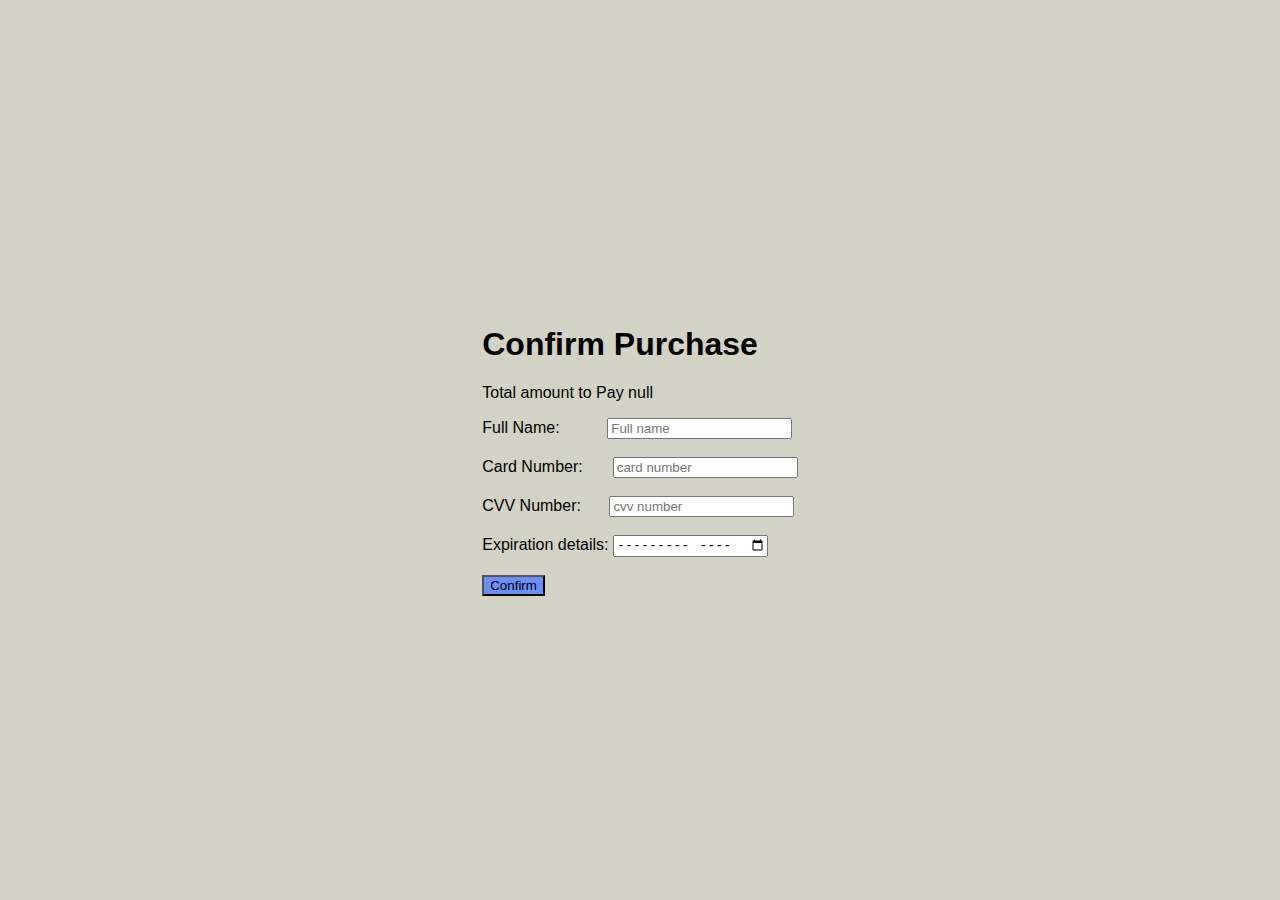
==== payment.html @ 4d9b532a "updated code" ====
<!DOCTYPE html>
<html lang="en"> 
    <head>
        <meta charset="UTF-8">
        <meta http-equiv="X-UA-Compatible" content="IE=edge">
        <meta name="viewport" content="width=device-width, initial-scale=1.0">
        <title>Payment</title>
        <link rel="stylesheet" href="style.css" />
        <script src="https://ajax.googleapis.com/ajax/libs/jquery/3.5.1/jquery.min.js"></script>
        <script src="https://ajax.aspnetcdn.com/ajax/jQuery/jquery-3.3.1.min.js"></script>
        <script src="https://ajax.aspnetcdn.com/ajax/jquery.validate/1.17.0/jquery.validate.min.js"></script>
        <script src="javascript.js" type="text/javascript"></script>
    
    </head>
<body>
	
	
	<!-- Use the main area to add the main content of the webpage -->
	<main id="main">
                    <h1>Confirm Purchase</h1>
                    <p>Total amount to Pay <span id="amount"></span></p>
		
                    <form action="#" method="POST" id="contact-form">
                        <span class="form-label">
                            <label for="fname">Full Name:</label>
                        </span>
                        <span class="form-input">
                            <input type="text" name="fname" class="fname text-bx" placeholder="Full name" required>
                        </span> 
                        <br>
                        <br>
                        <span class="form-label">
                            <label for="cnum">Card Number:</label>
                        </span>
                        <span class="form-input">
                            <input type="text" name="car_num" class="cnum text-bx" placeholder="card number" required>
                        </span> <br><br>
                        <span class="form-label">
                            <label for="cvv_num">CVV Number:</label>
                        </span>
                        <span class="form-input">
                            <input type="text" name="cvv_num" class="cvv_num text-bx" placeholder="cvv number" required>
                        </span>
                        
                        <br><br>
                        <label for="exp">Expiration details:</label>
                        <input type="month" id="exp" name="exp">
                        <br><br>
                        <input type="submit" value="Confirm" class="btn-search">
                    </form>
                    
                   
		
	</main>
<script>
    window.onload = function exampleFunction() { 
        document.getElementById('amount').innerText = " "+localStorage.getItem("storageName")
        } 
</script>
	

</body>
</html>
---- style.css ----
* {
  box-sizing: border-box;
}

body {
  background-color: rgb(211, 211, 197);
  color:black;
  display: flex;
  flex-direction: column;
  align-items: center;
  justify-content: center;
  height: 100vh;
  font-family: 'Lato', sans-serif;
  margin: 0;
}

.movie-holder {
  margin: 20px 0;
}

.movie-holder select {
  
  border: 0;
  border-radius: 2px;
  font-size: 14px;
  margin-left: 10px;
  padding: 5px 15px 5px 15px;
  appearance: none;
}


.seat {
  background-color: #444451;
  height: 25px;
  width: 25px;
  margin: 3px;
}

.seat.selected {
  background-color: #0d6236;
}

.seat.occupied {
  background-color: rgb(132, 40, 40);
}




.showcase {
  padding: 5px 10px;
  border-radius: 5px;
  color: #777;
  list-style-type: none;
  display: flex;
  justify-content: space-between;
  
}

.showcase li {
  display: flex;
  align-items: center;
  justify-content: center;
  

}

.showcase li small {
  margin-left: 2px;
}

.vertical-row {
  display: flex;
}



p.text {
  margin: 5px 0;
}

p.text span {
  color: black;
}

#foot{
    margin-top: 3rem;
}

header{
    margin-bottom: 5rem;
}


.btn-search{
    background-color: rgb(107, 142, 247);
}
.fname{
    margin-left: 2.7rem;
}
.cnum{
    margin-left: 1.6rem;
}

.cvv_num{
    margin-left: 1.5rem;
}
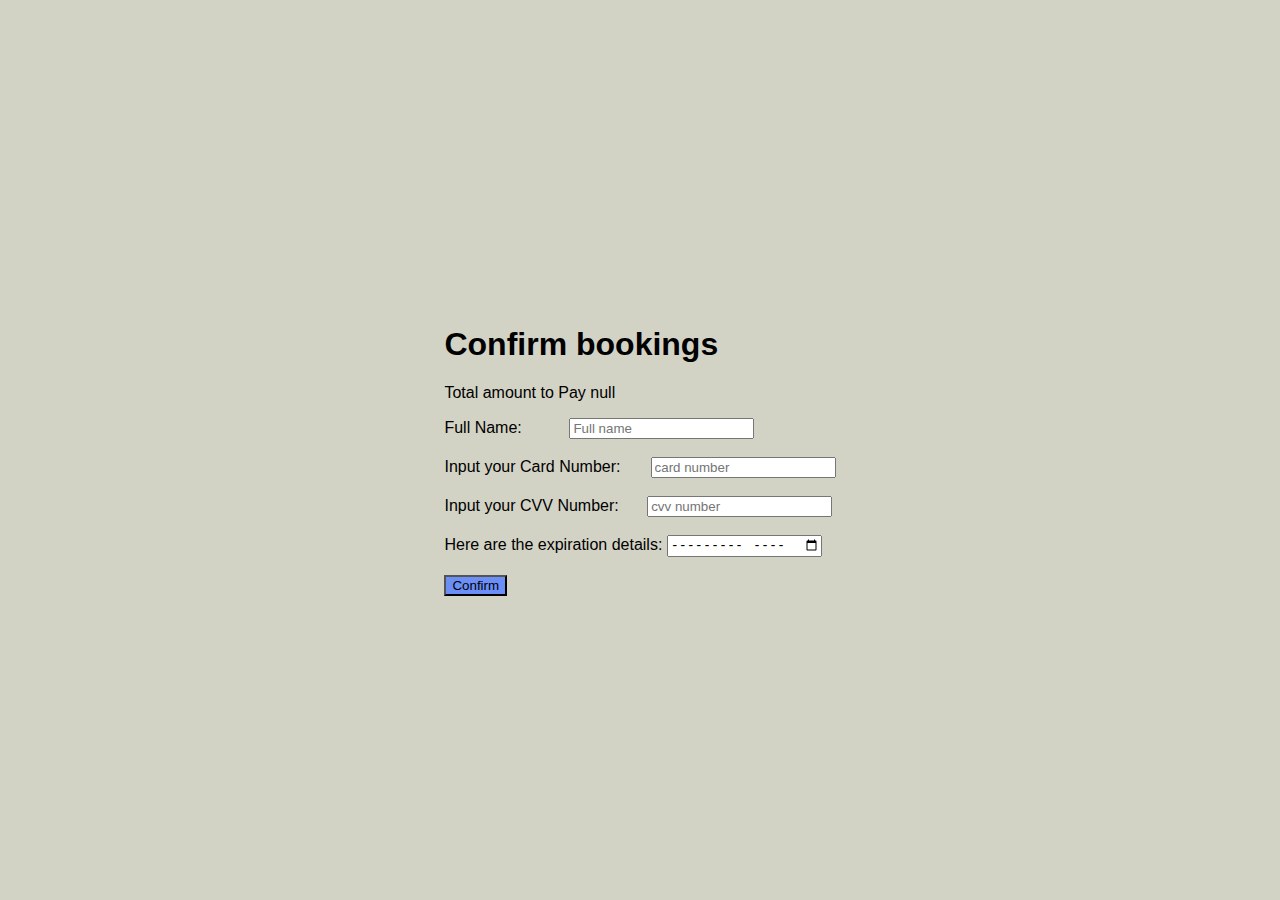
==== commit 78082dac: "Update payment.html" ====
--- a/payment.html
+++ b/payment.html
@@ -4,7 +4,7 @@
         <meta charset="UTF-8">
         <meta http-equiv="X-UA-Compatible" content="IE=edge">
         <meta name="viewport" content="width=device-width, initial-scale=1.0">
-        <title>Payment</title>
+        <title>Payment Page</title>
         <link rel="stylesheet" href="style.css" />
         <script src="https://ajax.googleapis.com/ajax/libs/jquery/3.5.1/jquery.min.js"></script>
         <script src="https://ajax.aspnetcdn.com/ajax/jQuery/jquery-3.3.1.min.js"></script>
@@ -17,7 +17,7 @@
 	
 	<!-- Use the main area to add the main content of the webpage -->
 	<main id="main">
-                    <h1>Confirm Purchase</h1>
+                    <h1>Confirm bookings</h1>
                     <p>Total amount to Pay <span id="amount"></span></p>
 		
                     <form action="#" method="POST" id="contact-form">
@@ -30,20 +30,20 @@
                         <br>
                         <br>
                         <span class="form-label">
-                            <label for="cnum">Card Number:</label>
+                            <label for="cnum">Input your Card Number:</label>
                         </span>
                         <span class="form-input">
                             <input type="text" name="car_num" class="cnum text-bx" placeholder="card number" required>
                         </span> <br><br>
                         <span class="form-label">
-                            <label for="cvv_num">CVV Number:</label>
+                            <label for="cvv_num">Input your CVV Number:</label>
                         </span>
                         <span class="form-input">
                             <input type="text" name="cvv_num" class="cvv_num text-bx" placeholder="cvv number" required>
                         </span>
                         
                         <br><br>
-                        <label for="exp">Expiration details:</label>
+                        <label for="exp">Here are the expiration details:</label>
                         <input type="month" id="exp" name="exp">
                         <br><br>
                         <input type="submit" value="Confirm" class="btn-search">
@@ -60,4 +60,4 @@
 	
 
 </body>
-</html>+</html>
